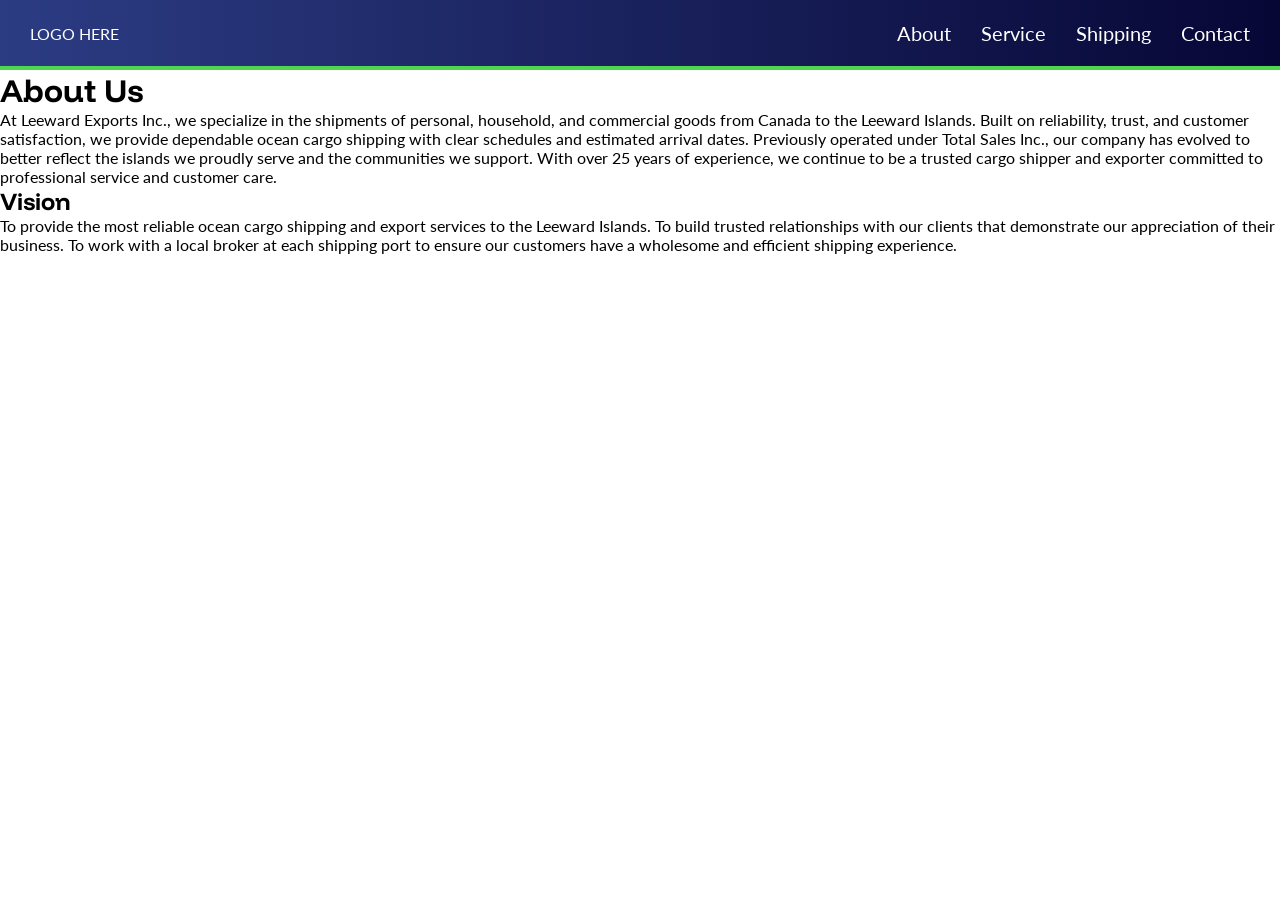
==== about.html @ fc5ecddf "added flags to index" ====
<!DOCTYPE html>
<html lang="en">
<head>
    <meta charset="UTF-8">
    <meta name="viewport" content="width=device-width, initial-scale=1.0">

    <link rel="stylesheet" href="styles.css">

    <title>About - Leeward Exports</title>
</head>
<body>
    <header>
        <a href="/"><div>LOGO HERE</div></a>
        <nav>
            <ul class="navBarBtns">
                <li><a href="about.html">About</a></li>
                <li><a href="#">Service</a></li>
                <li><a href="#">Shipping</a></li>
                <li><a href="contact.html">Contact</a></li>
            </ul>
        </nav>
    </header>
    <main>
        <h1>About Us</h1>
        <p>
            At Leeward Exports Inc., we specialize in the shipments of personal, household, and commercial goods from Canada to the Leeward Islands. Built on 
            reliability, trust, and customer satisfaction, we provide dependable ocean cargo shipping with clear schedules and estimated arrival dates.
            Previously operated under Total Sales Inc., our company has evolved to better reflect the islands we proudly serve and the communities we support.
            With over 25 years of experience, we continue to be a trusted cargo shipper and exporter committed to professional service and customer care.
        </p>
        <h2>Vision</h2>
        <p>
           To provide the most reliable ocean cargo shipping and export services to the Leeward Islands. To build trusted relationships with our clients that 
           demonstrate our appreciation of their business. To work with a local broker at each shipping port to ensure our customers have a wholesome and efficient shipping experience. 
        </p>
    </main>
</body>
</html>
---- styles.css ----
@import url('https://fonts.googleapis.com/css2?family=Funnel+Display:wght@300..800&family=Lato:ital,wght@0,100;0,300;0,400;0,700;0,900;1,100;1,300;1,400;1,700;1,900&display=swap');

*
{
    margin: 0;
    padding: 0;
    box-sizing: border-box;

    font-family: "lato";
}

a, a:visited, a:hover, a:active
{
    text-decoration: none;
    cursor: pointer;
    color: inherit;
}

h1,h2,h3,h4,h5,h6
{
    font-family: "funnel display";
}

body
{
    min-height: 100vh;

    display: flex;
    flex-direction: column;
    justify-content: space-between;
}

header
{
    height: 70px;
    padding: 0 30px;

    color: white;
    background-image: linear-gradient(to right, rgb(44, 60, 131),rgb(7, 7, 54));
    border-bottom: rgb(78, 215, 78) 4px solid;

    display: flex;
    justify-content: space-between;
    align-items: center;
}

.navBarBtns
{
    gap: 30px;

    list-style: none;

    display: flex;

}

.navBarBtns li
{
    font-size: 1.25em;
    color: white;

    transition: ease-in-out .25s;
}

.navBarBtns li:hover
{
    transform: scale(1.25);
}


main
{
    margin: 0;
    flex: 1;

    display: flex;
    flex-direction: column;
}

.viewHeight
{
    min-height: calc(100vh - 70px); /* Height is coming from header */

    display: flex;
    flex-direction: column;
}

.heroSection
{
    padding: 0 10%;
    flex: 1;
    position: relative;

    background-color: goldenrod;

    display: flex;
    flex-direction: column;
    justify-content: center;
    align-items: flex-start;
}

.heroSection img
{
    position: absolute;
    top: 0;
    left: 0;
    width: 100%;
    height: 100%;

    object-fit: cover;

    z-index: 1;

}

.heroSection::after
{
    z-index: 2; 

    content: ""; /* For this after to work you need to add this */
    position: absolute;
    top: 0;
    left: 0;
    width: 100%;
    height: 100%;

    background-color: rgba(41, 70, 106, 0.85);

}

#heroSectionText
{
    z-index: 3;

    color: white;
    max-width: 600px; /* Keep your slogan from strectching too wide */
}

.heroSection h1
{
    font-size: 5em;
}

.heroSection h2
{
    font-size: 2em;
    font-family: "lato";
}

.heroSection button
{
    margin-top: 30px;
    margin-left: 5px;
    padding: 10px 20px;

    background-color: rgb(78, 215, 78);
    color: white;
    border: white 2px solid;
    border-radius: 20px;
    cursor: pointer;

    font-size: 1.25em;
}

.heroSection button:hover
{
    background-color: rgb(59, 163, 59);
    color: white;
}

.infoSection
{
    padding: 50px 20px;
    height: auto;

    border-bottom: 1px solid grey;
}

.infoSection:nth-last-child
{
    border-bottom: none;
}

.infoSection h2
{
    margin-bottom: 20px;
}

#islandsWeServeBg
{
    background-color: rgb(44, 60, 131);

    display: flex;
    flex-direction: column;
    flex-wrap: wrap;
}

#islandsWeServeBg h2
{
    color: white;
}


#islandCont
{   
    padding: 20px;
    gap: 20px;

    display: flex;
    flex-wrap: wrap;
    justify-content: space-around;
}

.islandCard
{
    width: 250px;
    height: 250px;

    background-color: black;
    border: 3px solid white;
    border-radius: 20px;

    display: flex;
    flex-direction: column;
    align-items: center;
    justify-content: space-evenly;
}

.islandCard img
{
    height: 100px;
}

.islandCard p
{
    color: white;
    font-size: 2em;
}

footer
{
    height: 50px;
    padding: 0 20px;

    color: white;
    background-color: rgb(13, 13, 65);

    display: flex;
    align-items: center;
}

/* -------------
    CONTACT PAGE
   ------------- */

   .contactCont
   {
        gap: 20px;
        margin-top: 50px;

        display: flex;
        justify-content: space-evenly;

   }

   .contactChild
   {    
        width: 450px;
        height: 300px;

        border: rgb(180, 180, 180) 3px solid;
        border-radius: 20px;
        box-shadow: 5px 5px 10px rgba(41, 70, 106, 0.25);

        display: flex;
        flex-direction: column;
        align-items: center;
        justify-content: space-evenly;
   }



   .contactIconBg
   {
        width: 100px;
        height: 100px;

        /* background-color: rgb(78, 215, 78); */
        background-image: linear-gradient(rgb(78, 215, 78), rgb(41, 172, 41));
        border-radius: 100px;
        box-shadow: 2px 2px 10px rgba(1, 1, 1, .25);

        display: flex;
        justify-content: center;
        align-items: center;
   }

   .contactIconBg img
   {
        width: 60px;
   }

   .contactInfo
   {
        margin-top: 20px;
        text-align: center;
        
        
   }

   .contactInfo h2
   {
        margin-bottom: 10px;
   }

   .contactInfo h3
   {
        font-size: 2em;
   }
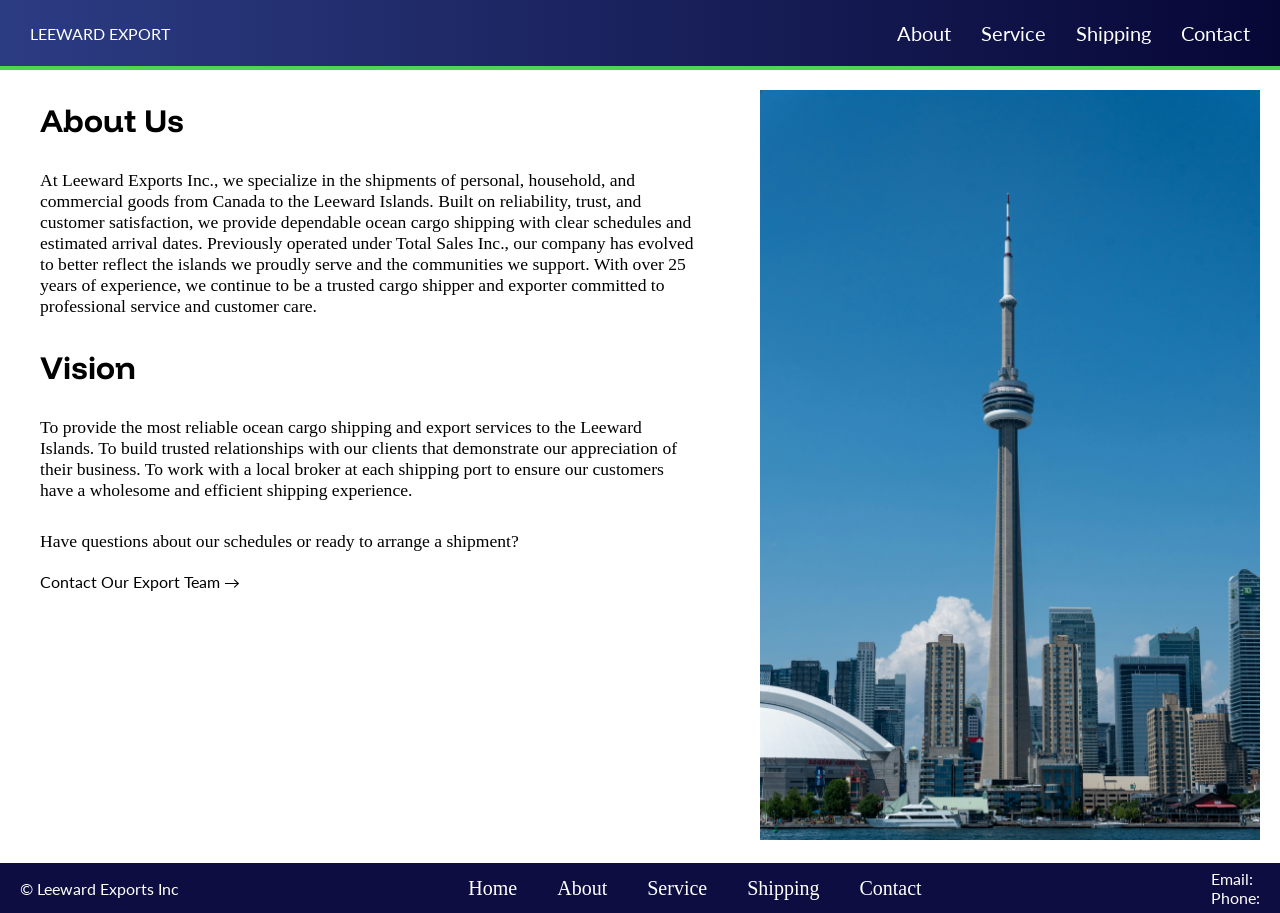
==== commit 568d0cca: "revamped contact page and started on about us page" ====
--- a/about.html
+++ b/about.html
@@ -10,7 +10,7 @@
 </head>
 <body>
     <header>
-        <a href="/"><div>LOGO HERE</div></a>
+        <a href="/"><div>LEEWARD EXPORT</div></a>
         <nav>
             <ul class="navBarBtns">
                 <li><a href="about.html">About</a></li>
@@ -21,18 +21,50 @@
         </nav>
     </header>
     <main>
-        <h1>About Us</h1>
-        <p>
-            At Leeward Exports Inc., we specialize in the shipments of personal, household, and commercial goods from Canada to the Leeward Islands. Built on 
-            reliability, trust, and customer satisfaction, we provide dependable ocean cargo shipping with clear schedules and estimated arrival dates.
-            Previously operated under Total Sales Inc., our company has evolved to better reflect the islands we proudly serve and the communities we support.
-            With over 25 years of experience, we continue to be a trusted cargo shipper and exporter committed to professional service and customer care.
-        </p>
-        <h2>Vision</h2>
-        <p>
-           To provide the most reliable ocean cargo shipping and export services to the Leeward Islands. To build trusted relationships with our clients that 
-           demonstrate our appreciation of their business. To work with a local broker at each shipping port to ensure our customers have a wholesome and efficient shipping experience. 
-        </p>
+        <section id="aboutUsCont">
+            <div id="aboutUsInfo">
+                <h1>About Us</h1>
+                <p>
+                    At Leeward Exports Inc., we specialize in the shipments of personal, household, and commercial goods from Canada to the Leeward Islands. Built on 
+                    reliability, trust, and customer satisfaction, we provide dependable ocean cargo shipping with clear schedules and estimated arrival dates.
+                    Previously operated under Total Sales Inc., our company has evolved to better reflect the islands we proudly serve and the communities we support.
+                    With over 25 years of experience, we continue to be a trusted cargo shipper and exporter committed to professional service and customer care.
+                </p>
+                <h2>Vision</h2>
+                <p>
+                    To provide the most reliable ocean cargo shipping and export services to the Leeward Islands. To build trusted relationships with our clients that 
+                    demonstrate our appreciation of their business. To work with a local broker at each shipping port to ensure our customers have a wholesome and efficient shipping experience. 
+                </p>
+
+                <div id="ctaDiv">
+                    <p>Have questions about our schedules or ready to arrange a shipment?</p>
+                    <a href="contact.html" id="ctaLink">Contact Our Export Team &rarr;</a>
+                </div>
+            </div>
+            <div id="aboutUsImg">
+                <img src="img/yang-chen-lin-HZ_GESFmpO8-unsplash.jpg" alt="">
+            </div>
+        </section>
+
+        
     </main>
+    <footer>
+        <div>
+            <p>&copy Leeward Exports Inc</p>
+        </div>
+        <div>
+            <ul class="footerNav">
+                <li><a href="/">Home</a></li>
+                <li><a href="about.html">About</a></li>
+                <li><a href="#">Service</a></li>
+                <li><a href="#">Shipping</a></li>
+                <li><a href="contact.html">Contact</a></li>
+            </ul>
+        </div>
+        <div>
+            <p>Email:</p>
+            <p>Phone:</p>
+        </div>
+    </footer>
 </body>
 </html>
--- a/styles.css
+++ b/styles.css
@@ -75,6 +75,12 @@
 
     display: flex;
     flex-direction: column;
+}
+
+.flexRow
+{
+    display: flex;
+    align-items: center;
 }
 
 .viewHeight
@@ -247,73 +253,185 @@
 
     display: flex;
     align-items: center;
-}
+    justify-content: space-between;
+}
+
+.footerNav
+{
+    gap: 40px;
+
+    font-size: 1.25em;
+    list-style: none;
+    font-weight: 300;
+
+    display: flex;
+
+}
+
+/* -------------
+    ABOUT US PAGE
+   ------------- */
+
+   #aboutUsCont
+   {
+        display: flex;
+        justify-content: space-between;
+   }
+
+   #aboutUsInfo
+   {
+        /* margin: 20px 0; */
+        padding: 0 10px;
+   }
+
+   #aboutUsInfo h1,h2
+   {
+
+        margin: 30px;
+        font-size: 2em;
+   }
+
+   #aboutUsInfo p
+   {
+        margin: 30px;
+
+        font-size: 1.1em;
+        font-weight: 300;
+   }
+
+   #aboutUsImg img
+   {
+        margin: 20px;
+        width: 500px;
+   }
+
+   #ctaDiv p
+   {
+        margin: 0 30px;
+   }
+
+   #ctaLink
+   {
+        margin: 20px 30px;
+
+        display: inline-block;
+   }
 
 /* -------------
     CONTACT PAGE
    ------------- */
 
-   .contactCont
-   {
-        gap: 20px;
-        margin-top: 50px;
-
-        display: flex;
-        justify-content: space-evenly;
-
-   }
-
-   .contactChild
-   {    
-        width: 450px;
-        height: 300px;
-
-        border: rgb(180, 180, 180) 3px solid;
-        border-radius: 20px;
-        box-shadow: 5px 5px 10px rgba(41, 70, 106, 0.25);
+   #contactSection
+   {
+        min-height: calc(100vh - 70px - 50px);
+
+        display: flex;
+        justify-content: space-between;
+
+   }
+
+
+   #contact-info,
+   #contact-img 
+   {
+        width: 50%;
+   }
+
+   #contact-info
+   {
+        flex: 1;
+
+        display: flex;
+        align-items: center;
+        flex-direction: column;
+        justify-content: center;
+   }
+
+   #contact-info p
+   {
+        font-size: 1.5em; 
+
+   }
+
+   #contactTitleDiv
+   {
+        margin: 50px 0;
 
         display: flex;
         flex-direction: column;
         align-items: center;
-        justify-content: space-evenly;
-   }
-
-
+   }
+
+   #contactTitleDiv p
+   {
+        margin: 0;
+        color: gray;
+
+        font-size: 1.25em;
+        font-weight: 300;
+   }
+
+   #contact-info h2
+   {
+        margin-bottom: 0;
+        font-size: 3.5em;
+        
+   }
+
+   
 
    .contactIconBg
    {
-        width: 100px;
-        height: 100px;
-
-        /* background-color: rgb(78, 215, 78); */
+        margin: 20px 10px;
+        /* width: 45px;
+        height: 45px;
+        
+
         background-image: linear-gradient(rgb(78, 215, 78), rgb(41, 172, 41));
         border-radius: 100px;
-        box-shadow: 2px 2px 10px rgba(1, 1, 1, .25);
+        box-shadow: 2px 2px 10px rgba(1, 1, 1, .20); */
 
         display: flex;
         justify-content: center;
         align-items: center;
    }
 
-   .contactIconBg img
-   {
-        width: 60px;
-   }
-
-   .contactInfo
-   {
-        margin-top: 20px;
-        text-align: center;
+   #contact-info img
+   {
+        width: 30px;
+   }
+
+   #contactInfoFlex
+   {
+        width: 100%;;
+
+        display: flex;
+        align-items: center;
+        flex-direction: column;
+
+   }
+
+   .contactEmailPhoneDiv
+   {
+        width: 500px;
+
+
+        display: flex;
+        align-items: center;
+        /* justify-content: center; */
+   }
+
+   #contact-img 
+   {
+        overflow: hidden;
+   }
+
+   #contact-img img
+   {
+        width: 100%;
+        height: 100%;
+        object-fit: cover;
+        object-position: right center;
         
-        
-   }
-
-   .contactInfo h2
-   {
-        margin-bottom: 10px;
-   }
-
-   .contactInfo h3
-   {
-        font-size: 2em;
+        display: block;
    }
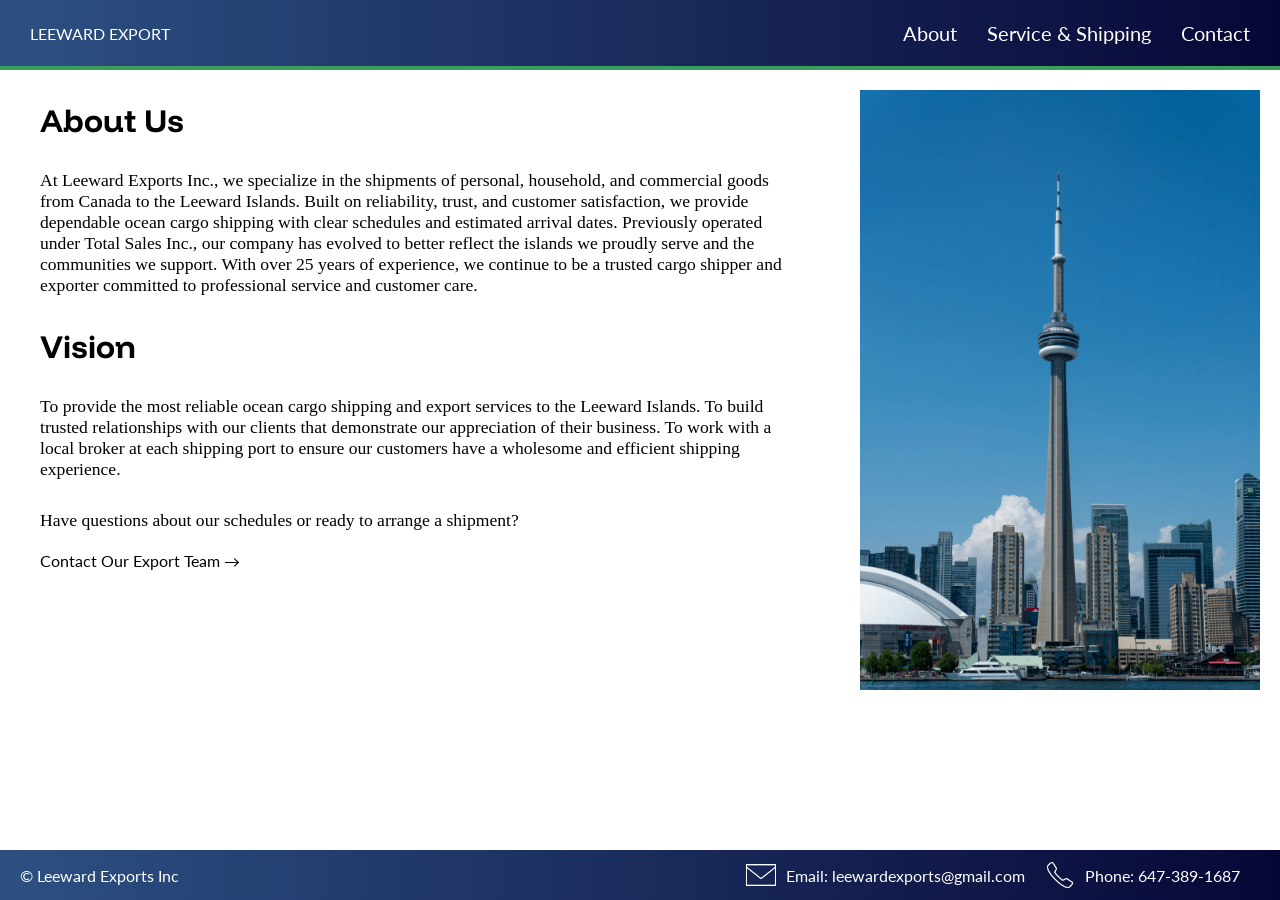
==== commit 0076cc5c: "combined service and shipping page" ====
--- a/about.html
+++ b/about.html
@@ -14,8 +14,7 @@
         <nav>
             <ul class="navBarBtns">
                 <li><a href="about.html">About</a></li>
-                <li><a href="#">Service</a></li>
-                <li><a href="#">Shipping</a></li>
+                <li><a href="service.html">Service & Shipping</a></li>
                 <li><a href="contact.html">Contact</a></li>
             </ul>
         </nav>
@@ -52,18 +51,16 @@
         <div>
             <p>&copy Leeward Exports Inc</p>
         </div>
-        <div>
-            <ul class="footerNav">
-                <li><a href="/">Home</a></li>
-                <li><a href="about.html">About</a></li>
-                <li><a href="#">Service</a></li>
-                <li><a href="#">Shipping</a></li>
-                <li><a href="contact.html">Contact</a></li>
-            </ul>
-        </div>
-        <div>
-            <p>Email:</p>
-            <p>Phone:</p>
+        <div class="footerContact">
+            <div class="footerEmailDiv">
+                <img src="img/icons/icons8-email-white-50.png" alt="">
+                <p>Email: leewardexports@gmail.com</p>
+            </div>
+            <div class="footerPhoneDiv">
+                <img src="img/icons/icons8-phone-white-50.png" alt="">
+                <p>Phone: 647-389-1687</p>
+            </div>
+            
         </div>
     </footer>
 </body>
--- a/styles.css
+++ b/styles.css
@@ -9,6 +9,15 @@
     font-family: "lato";
 }
 
+:root
+{
+    --main-color: rgb(45, 80, 130);
+    --secondary-color: rgb(57, 158, 91);
+    --secondary-color-highlight: rgb(26, 131, 64);
+    --info-bg-color: rgb(141, 157, 189);
+    --nav-dark-gradient-color: rgb(7, 7, 54)
+}
+
 a, a:visited, a:hover, a:active
 {
     text-decoration: none;
@@ -36,8 +45,10 @@
     padding: 0 30px;
 
     color: white;
-    background-image: linear-gradient(to right, rgb(44, 60, 131),rgb(7, 7, 54));
-    border-bottom: rgb(78, 215, 78) 4px solid;
+    /* background-image: linear-gradient(to right, rgb(44, 60, 131),rgb(7, 7, 54)); */
+    background-image: linear-gradient(to right, var(--main-color),rgb(7, 7, 54));
+
+    border-bottom: var(--secondary-color) 4px solid;
 
     display: flex;
     justify-content: space-between;
@@ -149,28 +160,31 @@
 
 .heroSection h2
 {
+    margin: 0;
+
     font-size: 2em;
     font-family: "lato";
 }
 
-.heroSection button
-{
-    margin-top: 30px;
-    margin-left: 5px;
+#heroBtn
+{
+    margin-top: 20px;
     padding: 10px 20px;
 
-    background-color: rgb(78, 215, 78);
+    background-color: var(--secondary-color);
     color: white;
     border: white 2px solid;
-    border-radius: 20px;
+    border-radius: 10px;
     cursor: pointer;
 
     font-size: 1.25em;
-}
-
-.heroSection button:hover
-{
-    background-color: rgb(59, 163, 59);
+
+    display: inline-block;
+}
+
+#heroBtn:hover
+{
+    background-color: var(--secondary-color-highlight);
     color: white;
 }
 
@@ -194,13 +208,42 @@
 
 #islandsWeServeBg
 {
-    background-color: rgb(44, 60, 131);
+    position: relative;
+    padding: 0;
+
+    /* background-color: rgb(44, 60, 131); */
+    height: 350px;
+    overflow: hidden;
 
     display: flex;
     flex-direction: column;
     flex-wrap: wrap;
 }
 
+#islandsWeServeBg::after
+{
+    z-index: 2; 
+
+    content: ""; /* For this after to work you need to add this */
+    position: absolute;
+    top: 0;
+    left: 0;
+    width: 100%;
+    height: 100%;
+
+    /* background-color: rgba(41, 70, 106, 0.6); */
+    background-color: rgba(77, 122, 173, 0.6);
+
+}
+
+#islandsWeServeBgImg
+{
+    width: 100%;
+    height: 350px;
+    object-fit: cover;
+    object-position: center 45%;
+}
+
 #islandsWeServeBg h2
 {
     color: white;
@@ -209,39 +252,110 @@
 
 #islandCont
 {   
+    position: absolute;
+    top: 50%;
+    left: 50%;
+    transform: translate(-50%, -50%);
+
     padding: 20px;
     gap: 20px;
-
-    display: flex;
-    flex-wrap: wrap;
+    z-index: 3;
+
+    display: flex;
     justify-content: space-around;
+    align-items: center;
 }
 
 .islandCard
 {
+    width: 350px;
+    height: 300px;
+
+    display: flex;
+    flex-direction: column;
+    align-items: center;
+    justify-content: center;
+}
+
+.islandCard img
+{
+    height: 150px;
     width: 250px;
-    height: 250px;
-
-    background-color: black;
-    border: 3px solid white;
-    border-radius: 20px;
+    object-fit: fill;
+}
+
+.islandCard p
+{
+    margin-top: 20px;
+    color: white;
+    font-size: 2em;
+}
+
+#homeContactSect
+{
+    padding: 0;
+
+    position: relative;
+
+    box-sizing: border-box;
+}
+
+#homeContactSect::after
+{
+    z-index: 2; 
+
+    content: ""; /* For this after to work you need to add this */
+    position: absolute;
+    top: 0;
+    left: 0;
+    width: 100%;
+    height: 100%;
+
+    background-color: rgba(41, 70, 106, 0.6);
+}
+
+#homeContactSect img
+{
+    width: 100%;
+    height: 350px;
+
+    object-fit: cover;
+    object-position: center 75%;
+}
+
+#homeContactText
+{
+    z-index: 3;
+    position: absolute;
+    top: 50%;
+    left: 50%;
+    transform: translate(-50%,-50%);
+
+    color: white;
 
     display: flex;
     flex-direction: column;
     align-items: center;
-    justify-content: space-evenly;
-}
-
-.islandCard img
-{
-    height: 100px;
-}
-
-.islandCard p
-{
-    color: white;
-    font-size: 2em;
-}
+}
+
+#homeContactText button
+{
+    padding: 10px 20px;
+    margin-top: 30px;
+
+    border: 2px solid white;
+    border-radius: 10px;
+    font-size: 1rem;
+    color: white;
+    background-color: var(--secondary-color) ;
+    cursor: pointer;
+}
+
+#homeContactText button:hover
+{
+    background-color: var(--secondary-color-highlight);
+}
+
 
 footer
 {
@@ -249,7 +363,8 @@
     padding: 0 20px;
 
     color: white;
-    background-color: rgb(13, 13, 65);
+    /* background-color: var(--main-color); */
+    background-image: linear-gradient(to right, var(--main-color), var(--nav-dark-gradient-color));
 
     display: flex;
     align-items: center;
@@ -268,6 +383,40 @@
 
 }
 
+.footerContact
+{
+    display: flex;
+    align-items: center;
+}
+
+.footerEmailDiv
+{
+    margin-right: 20px;
+
+    display: flex;
+    align-items: center;
+}
+
+.footerPhoneDiv
+{
+    margin-right: 20px;
+
+    display: flex;
+    align-items: center;
+}
+
+.footerEmailDiv img
+{
+    margin-right: 10px;
+    width: 30px;
+}
+
+.footerPhoneDiv img
+{
+    margin-right: 10px;
+    width: 30px;
+}
+
 /* -------------
     ABOUT US PAGE
    ------------- */
@@ -302,7 +451,7 @@
    #aboutUsImg img
    {
         margin: 20px;
-        width: 500px;
+        width: 400px;
    }
 
    #ctaDiv p
@@ -317,6 +466,199 @@
         display: inline-block;
    }
 
+/* -------------
+    SERVICES
+   ------------- */
+
+   #mainFlex
+   {
+        padding: 20px;
+
+        display: flex;
+        flex-direction: row;
+        justify-content: space-evenly;
+   }
+
+   #serviceCont
+   {
+        margin: 10px 30px;
+
+        display: flex;
+        /* justify-content: center; */
+   }
+
+   #ourServiceCard
+   {
+        padding: 30px;
+        margin: 20px 0;
+
+        width: 100%;
+        max-width: 850px;
+        box-sizing: border-box;
+        box-shadow: 0 0 15px 5px rgba(0, 0, 0, 0.2);
+
+        /* background-color: var(--info-bg-color); */
+        background-image: linear-gradient(var(--info-bg-color),rgb(88, 92, 114));
+        color: rgb(255, 255, 255);
+        border-radius: 10px;
+
+   }
+
+   #ourServiceCard h2
+   {
+        text-align: center;
+   }
+
+   #serviceList
+   {
+        max-width: 600px;
+        padding: 30px;
+        flex: 1;
+
+        border: double 4px rgb(255, 255, 255);
+        border-radius: 20px;
+        
+   }
+   
+
+   #serviceList li
+   {
+        margin: 10px 0;
+
+        list-style: inside;
+        font-size: 1.25rem;
+   }
+
+   #serviceCountries ul 
+   {    
+        display: flex;
+        justify-content: space-evenly;
+   }
+
+   #serviceCountries li
+   {
+        margin: 10px;
+        list-style: none;
+
+        display: flex;
+        flex-direction: column;
+        align-items: center;
+   }
+
+   #serviceCountries li img
+   {
+        height: 40px;
+        width: 80px;
+        margin-bottom: 10px;
+   }
+
+/*  -------------
+    SHIPPING PAGE
+    ------------- */
+
+    #shippingPage
+    {
+        padding: 20px;
+    }
+
+    #shippingFlex
+    {
+
+        display: flex;
+        flex-direction: column;
+    }
+
+    #shippingHeader
+    {
+        margin: 0;
+    }
+
+    .shippingCard
+    {
+        width: 100%;
+        max-width: 600px;
+        padding: 20px;
+        margin: 20px 0;
+
+        /* background-color: rgb(129, 185, 143); */
+        background-image: linear-gradient(rgb(129,185,143), rgb(59, 80, 59));
+        border-radius: 10px;
+        color: white;
+        box-sizing: border-box;
+        box-shadow: 0 0 15px 5px rgba(0, 0, 0, 0.2);
+        display: flex;
+        flex-direction: column;
+        align-items: center;
+    }
+
+    .shippingCard h2
+    {
+        text-align: center;
+    }
+
+    .shippingCard ul
+    {
+        padding: 20px;
+
+        list-style: inside;
+        border: double white 4px;
+        border-radius: 10px;
+    }
+
+    .shippingCard li
+    {
+        font-size: 1.25rem;
+
+        display: flex;
+        align-items: center;
+    }
+
+    .shippingCard li img
+    {
+        margin-right: 20px;
+    }
+
+    #shippingCardTextArea
+    {
+        flex: 1;
+    }
+
+    .shippingCard p
+    {
+        margin: 10px 0 40px;
+
+        height: 100%;
+
+        text-align: center;
+        font-size: 1.25rem;
+
+        display: flex;
+        justify-content: center;
+        align-items: center;
+    }
+
+    #shippingCardBtn
+    {
+        padding: 0 20px 20px;
+
+        display: flex;
+        justify-content: center;
+    }
+
+    #shippingCardBtn a
+    {
+        padding: 20px;
+
+        background-color: var(--secondary-color);
+        border: 1px solid white;
+        color: white;
+        border-radius: 10px;
+    }
+
+    #shippingCardBtn a:hover
+    {
+        background-color: var(--secondary-color-highlight);
+    }
 /* -------------
     CONTACT PAGE
    ------------- */
@@ -374,7 +716,7 @@
    #contact-info h2
    {
         margin-bottom: 0;
-        font-size: 3.5em;
+        font-size: 3em;
         
    }
 
